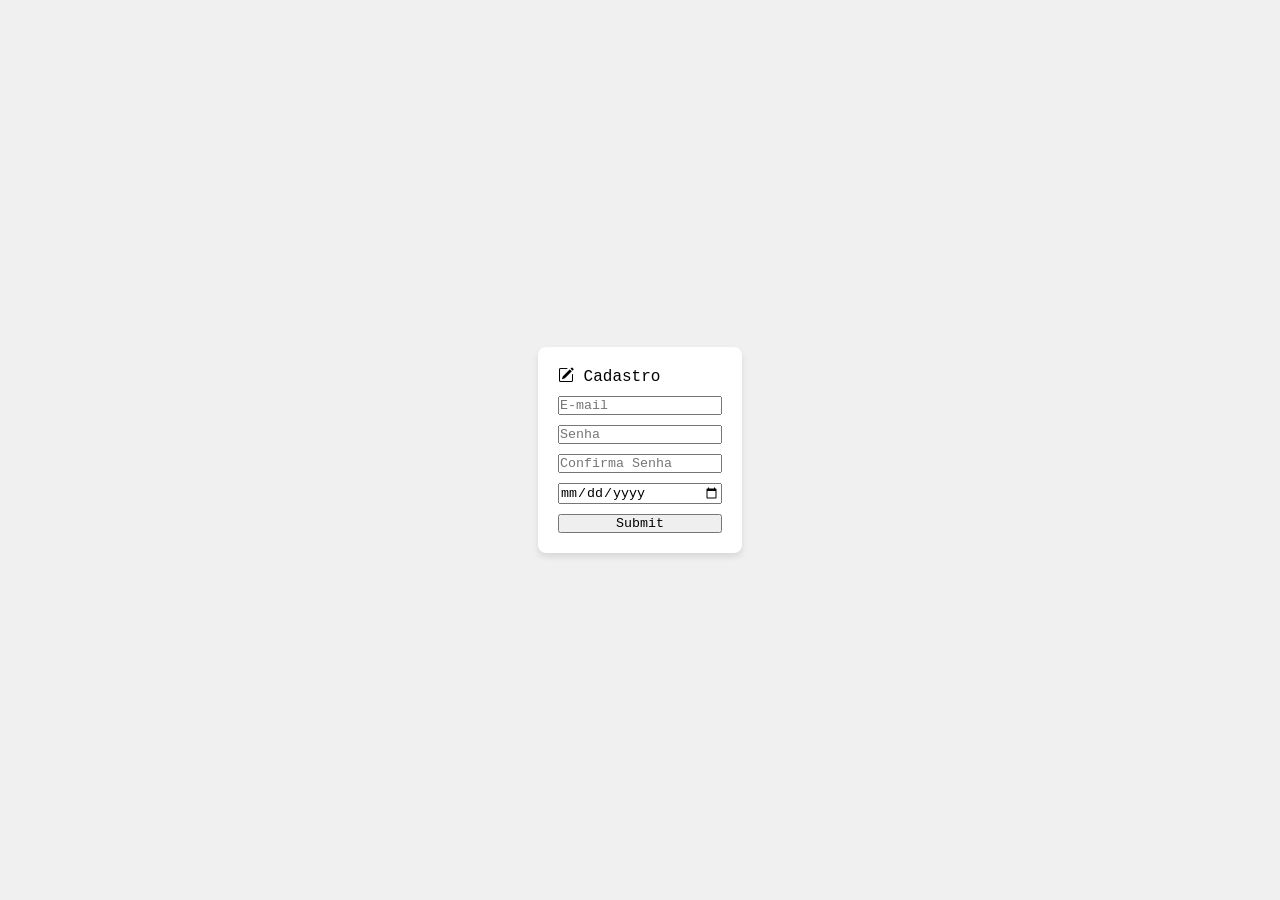
==== cadastro.html @ e152c750 "atualização" ====
<!DOCTYPE html>
<html lang="pt-br">
<head>
    <link rel="stylesheet" href="https://cdn.jsdelivr.net/npm/bootstrap-icons@1.13.1/font/bootstrap-icons.min.css">
    <link rel="stylesheet" href="index.css">
    <meta charset="UTF-8">
    <meta name="viewport" content="width=device-width, initial-scale=1.0">
    <title>Cadastro</title>
</head>
<body>
    <nav class="cadastros">
        
        <form action="perfil.html" method="post">
           <!--tema-->
           <span> <i class="bi bi-pencil-square"></i> Cadastro</span>
           <!--fim do tema-->
        <input type="email" placeholder="E-mail"  required>
        <!--senha -->
        <input type="password" placeholder="Senha" required>
        <!--confirmar senha-->
        <input type="password" placeholder="Confirma Senha" required>
        <!--idade-->
        <input type="date" name="idade" id="idade" required>
        <!--ok-->
        <input type="submit" id="submit" >
    </form>
    </nav>
    <style>
        /* index.css */
body {
    margin: 0;
    padding: 0;
    height: 100vh; /* Ocupa a altura inteira da tela */
    display: flex;
    justify-content: center; /* Centraliza horizontalmente */
    align-items: center;     /* Centraliza verticalmente */
    background-color: #f0f0f0; /* Opcional: cor de fundo */
}

form {
    border-radius: 9px;
    display: flex;
    flex-direction: column; /* Coloca os inputs um abaixo do outro */
    gap: 10px;              /* Espaçamento entre os campos */
    padding: 20px;
    background: white;
    border-radius: 8px;
    box-shadow: 0 4px 6px rgba(0,0,0,0.1);
}


    </style>
    <!--script-->
    <script>

    const form = document.querySelector('form');
    const submitBtn = document.getElementById('submit');

    submitBtn.addEventListener('click', (event) => {
        // Verifica se o formulário é válido (campos 'required' preenchidos)
        if (form.checkValidity()) {
            alert('Cadastro concluído com sucesso!');
        } else {
            alert('Cadastro não concluído! Por favor, preencha todos os campos.');
        }
    });

    </script>
</body>
</html>
---- index.css ----
*{
    margin: 0;
    padding: 0;
    font-family: 'Courier New', Courier, monospace;
}
.catalogo{
    background: #333;
    width: 233px;
    height: 100vh;
    border-right: 4px solid gray;
    position: fixed;
    transition: all 0.3s;
}
.catalogo-close{
    margin-left: -233px
}
.btn-menu a{
    font-size: 19px;
    color: #333;
}
.btn-menu{
    background: gray;
    box-sizing: border-box;
}
.catalogo a {
    font-size: 21px;
    margin-left: 5px;
    color: aliceblue;
   top: 5px;
   text-decoration: dotted;
   
}
.catalogo ul {
    align-items: center;
    color: aliceblue;
}
.catalogo ul:hover{
    padding: 17px;
    background: black;
    transition: all 0.2s;
    border-radius: 21px;
}
.catalogo .ul a {
    display: flex;
    align-items: center; /* Alinha verticalmente ao centro */
    gap: 10px;           /* Cria um espaço entre o ícone e o texto */
    text-decoration: none;
    color: inherit;
}
/*aqui vai ter o body*/
body{
    background:white;
}
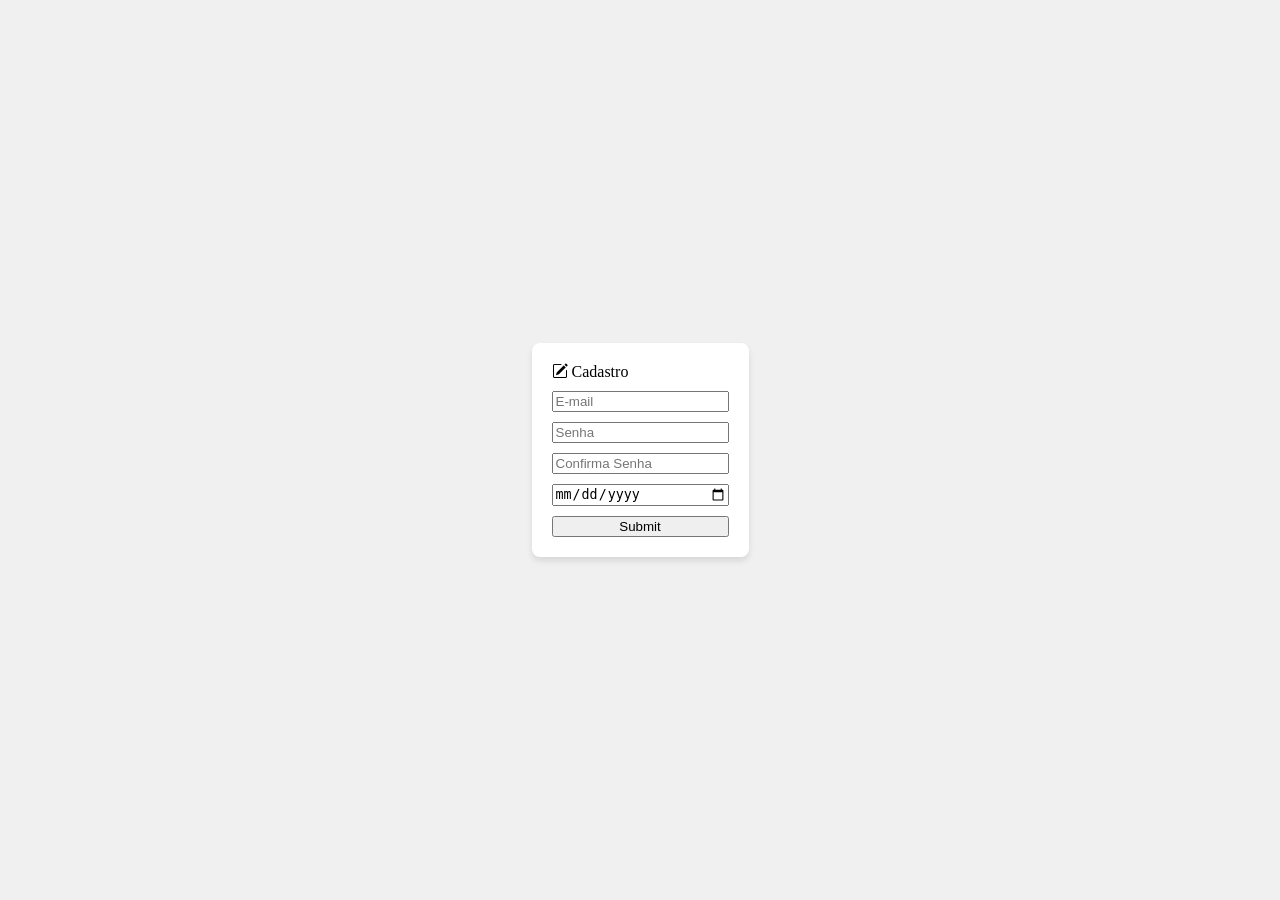
==== commit c8347ad7: "atualização" ====
--- a/cadastro.html
+++ b/cadastro.html
@@ -10,7 +10,7 @@
 <body>
     <nav class="cadastros">
         
-        <form action="perfil.html" method="post">
+        <form action="Perfil.html" method="post">
            <!--tema-->
            <span> <i class="bi bi-pencil-square"></i> Cadastro</span>
            <!--fim do tema-->
